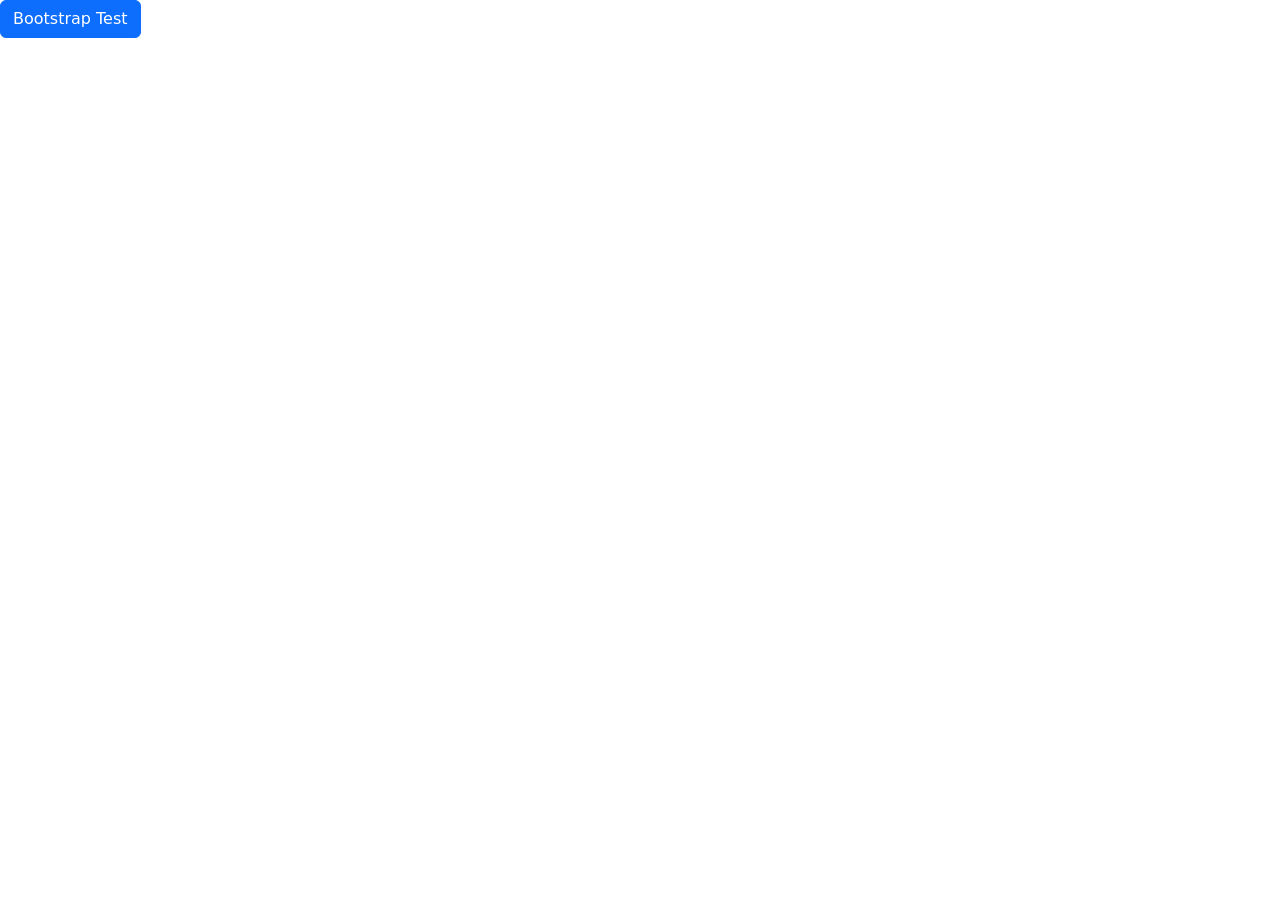
==== index copy.html @ 45665ac2 "update" ====
<!DOCTYPE html>
<html lang="en">
<head>

 <link href="https://cdn.jsdelivr.net/npm/bootstrap@5.3.8/dist/css/bootstrap.min.css" rel="stylesheet" integrity="sha384-sRIl4kxILFvY47J16cr9ZwB07vP4J8+LH7qKQnuqkuIAvNWLzeN8tE5YBujZqJLB" crossorigin="anonymous">
   <script src="https://cdn.jsdelivr.net/npm/bootstrap@5.3.8/dist/js/bootstrap.bundle.min.js" integrity="sha384-FKyoEForCGlyvwx9Hj09JcYn3nv7wiPVlz7YYwJrWVcXK/BmnVDxM+D2scQbITxI" crossorigin="anonymous"></script>
  <link rel="stylesheet" href="css/style.css" >
  <meta charset="UTF-8">
  <meta name="viewport" content="width=device-width, initial-scale=1.0">
  <meta name="description" content="Hamid Khadir web designer">
    <title>Hamid Khadir – Portfolio</title>
</head>
<body>
  <button class="btn btn-primary">Bootstrap Test</button>

  <div class="container">
    <div class="row">
      <div ></div>
</body>
</html>
---- css/style.css ----
*, *::before, *::after {
    box-sizing: border-box;
}


.flex-container {
  display: flex;
  flex-direction: column; /* auf Mobile: untereinander */
  gap: 1rem;
}

.menu {
    display: flex;
    position: fixed;
    flex-direction: column;
    top:1px;
    justify-content: right;
    background-color: #435787;
    width: 100%;
    height: auto;
    border-radius: 0px 20px 20px 20px;
    color: #e2e8f0;
    box-shadow: 2px 2px 50px rgba(0, 0, 0, 0.4);
    margin-bottom: 20px;
    
}




@media (min-width: 600px) {
.flex-container {
    display: flex;
    flex-direction:row; 
    justify-content: space-between;
    text-align: center;
    padding: 20px;
    gap: 20px;
 }
   
.menu {
    display: flex;
    position: fixed;
    flex-direction:row; 
    top:1px;
    justify-content: right;
    background-color: #435787;
    width: 100%;
    height: auto;
    border-radius: 0px 20px 20px 20px;
    color: #e2e8f0;
    box-shadow: 2px 2px 50px rgba(0, 0, 0, 0.4);
    margin-bottom: 20px;
    
}

.button {
    display: inline-block;
    background: linear-gradient(145deg, #3b82f6, #1d4ed8);
    color: white;
    text-decoration: none;
    padding: 12px 24px;
    margin-right: 10px;
    margin-bottom: 5px;
    margin-top: 5px;
    border-radius: 50px 10px 50px 10px;
    border: 1px solid rgba(255,255,255,.15);

    box-shadow:
        0 8px 20px rgba(0,0,0,.35),
        inset 0 1px 1px rgba(255,255,255,.25);

    transition:
        transform .25s ease,
        box-shadow .25s ease,
       
}

.khadir {
    position: fixed;
    top: 15px;
    left: 20px;
    color: #fFfFff;
    font-weight: bold;
    font-size: 24px;
    text-decoration: left;
    align-items: left;
    margin-right: 20px;
   
}

}


.menu {
    display: flex;
    text-align: center;
    top:1px;
    justify-content: right;
    background-color: #435787;
    width: 100%;
    height: auto;
    border-radius: 0px 20px 20px 20px;
    color: #e2e8f0;
    box-shadow: 2px 2px 50px rgba(0, 0, 0, 0.4);
    margin-bottom: 20px;
    
}








html {
    scroll-behavior: smooth;
}





.box {
    
    display: block; 
    background-color: rgba(30, 41, 59, 0.8);
    padding: 20px;
    border-radius: 20px;
    color: #e2e8f0;
    border: 2px solid #3b82f6;
  

    
  
}




.pic {
    transition: transform 0.3s ease, box-shadow 0.3s ease;
}

.pic:hover {
    transform: scale(1.05) rotate(5deg);
    border: 2px solid #60a5fa;
    transition: transform 0.3s ease;
    box-shadow: 2px 2px 50px rgba(0, 0, 0, 0.4);
    cursor: pointer;
}

.body {
    background-color: #111827;
    color: #e5e7eb;
    font-family: Arial, sans-serif;
  
    padding: 0;
}

.button {
    display: inline-block;
    background: linear-gradient(145deg, #3b82f6, #1d4ed8);
    color: white;
    text-decoration: none;
    padding: 12px 24px;
    margin-right: 10px;
    margin-bottom: 5px;
    margin-top: 5px;
    border-radius: 50px 10px 50px 10px;
    border: 1px solid rgba(255,255,255,.15);

    box-shadow:
        0 8px 20px rgba(0,0,0,.35),
        inset 0 1px 1px rgba(255,255,255,.25);

    transition:
        transform .25s ease,
        box-shadow .25s ease,
       
}

.button:hover {
    transform: translateY(-4px) scale(1.04);
    background: linear-gradient(145deg, #60a5fa, #2563eb);
    box-shadow:
        0 15px 30px rgba(0,0,0,.45),
        inset 0 1px 2px rgba(255,255,255,.3);

    color: white;
}
.video-box {
 position: fixed;
    inset: 0;
    width: 100%;
    height: 100%;
    object-fit: cover;
    z-index: -1;
object-position: center 35%;
  
  
   
}

.bg {
     height: auto;
    background-color:rgba(30, 30, 30, 0.5);
}



form {
    max-width: 400px;
    margin: 0 auto;
}

form div {
    margin-bottom: 20px;
    
}

form label {
    display: block;
    margin-bottom: 8px;
    font-weight: bold;
   
}

form input,
form textarea {
      background: rgba(255, 255, 255, 0.2);
    width: 100%;
    padding: 12px;
    font-size: 16px;
    border: 1px solid #ccc;
    border-radius: 8px;
    box-sizing: border-box;
    
}

form textarea {
    resize: vertical;
}

form button {
    margin-top: 10px;
}
 iframe {
   display: flex;
    justify-content: right; 
    margin-left: 5%;
    width:90%;
    margin-top: 1%;
   height: 400px;
    border: none;
}
table, th, td {
    border: 1px solid #3b82f6;
    width: 500px;
    height: 80px;
}
p a {
   color: rgb(211, 234, 148);
   font-size: 1.5rem;
    
}

 textarea :focus ,input:focus{
border: 5px solid #ffff41;

}
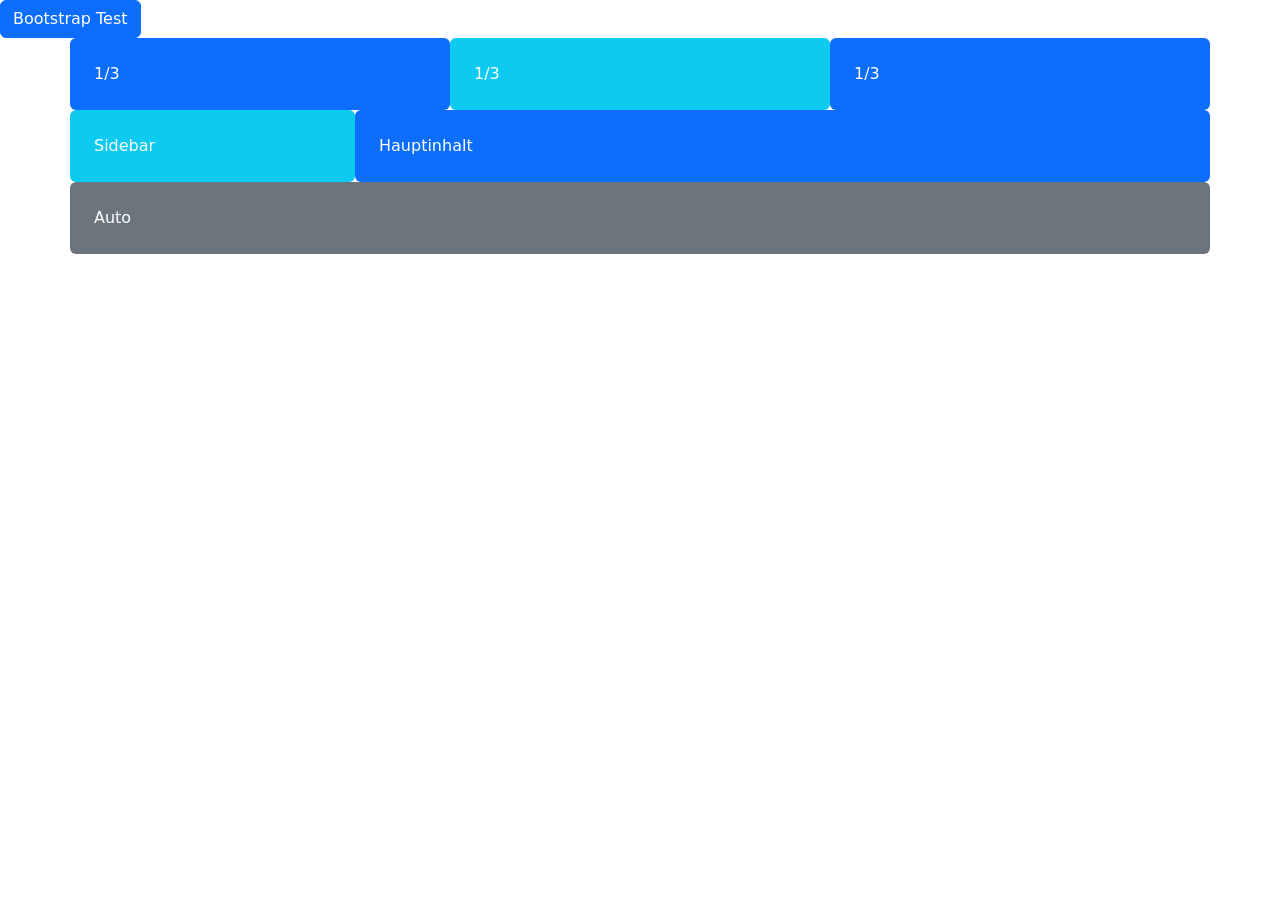
==== commit 81b036b0: "update" ====
--- a/index copy.html
+++ b/index copy.html
@@ -13,8 +13,23 @@
 <body>
   <button class="btn btn-primary">Bootstrap Test</button>
 
+
+
   <div class="container">
-    <div class="row">
-      <div ></div>
+ <!-- Drei gleiche Spalten -->
+<div class="row " >
+  <div class="col-12 col-md-6 col-lg-4 bg-primary text-white p-4 rounded">1/3</div>
+  <div class="col-4 bg-info text-white p-4 rounded">1/3</div>
+  <div class="col-4 bg-primary text-white p-4 rounded">1/3</div>
+</div>
+<!-- Sidebar + Hauptinhalt -->
+<div class="row">
+  <div class="col-3 bg-info text-white p-4 rounded">Sidebar</div>
+  <div class="col-9 bg-primary text-white p-4 rounded">Hauptinhalt</div>
+</div>
+<!-- Automatisch gleich breit -->
+<div class="row">
+  <div class="col bg-secondary text-white p-4 rounded">Auto</div>
+</div>
 </body>
 </html>
